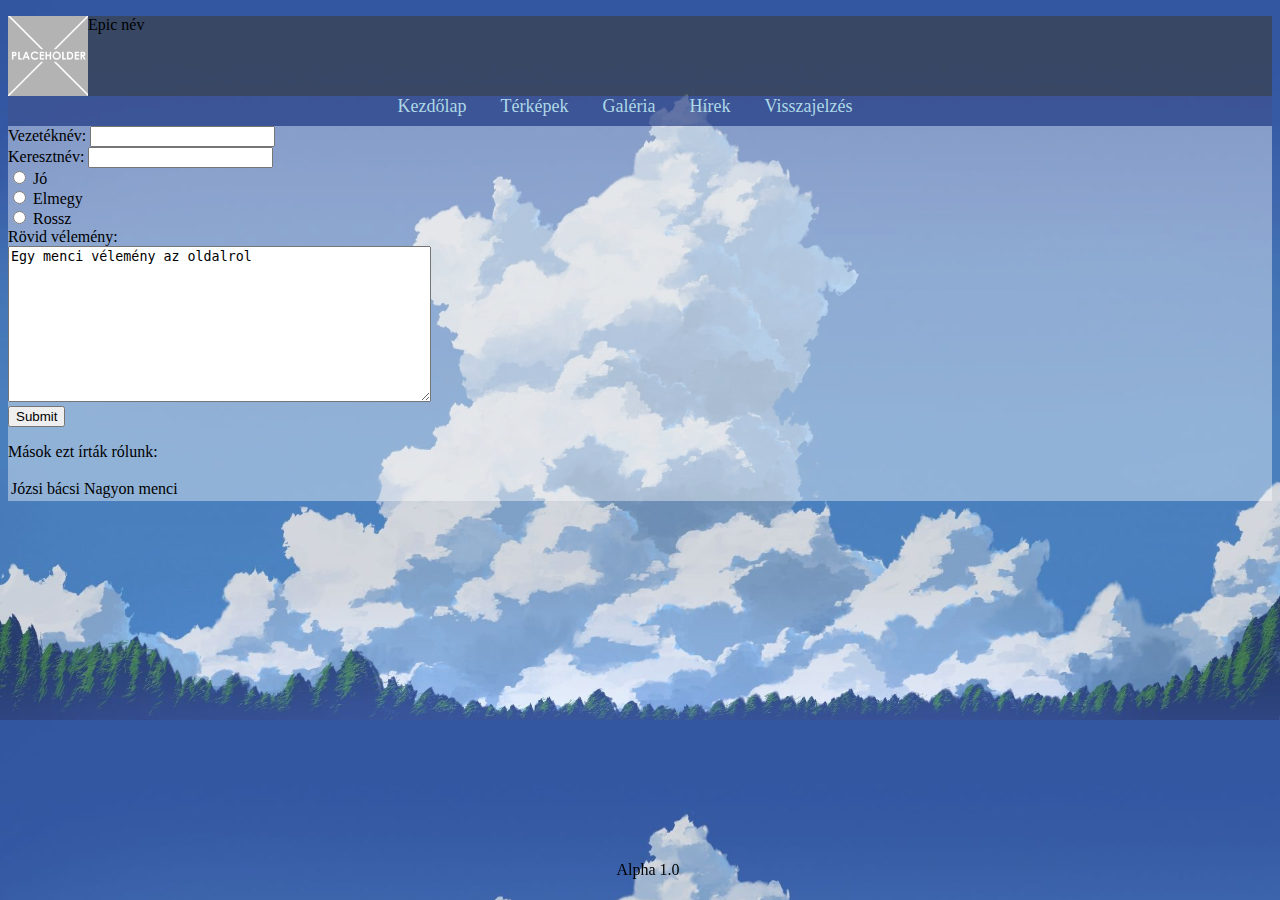
==== feedback.html @ 262854e3 "added basic css formating and some placeholder images" ====
<!DOCTYPE html>

<html lang="hu">

<head>
    <title>Kezdőlap</title>
    <meta charset="UTF-8">
    <link rel="icon" href="img/sun_icon.png">
    <link rel="stylesheet" href="css/style.css">
</head>

    <body>
    <div id="header">
        <div id="image">
            <!-- Kép-->
            <img class="float-left" src="img/placeholder.png" height="80px" alt="">
            <p>Epic név</p>
        </div>
        <div id="nav">
            <ul class="no-bullets" id="menu">
                <li><a href="index.html">Kezdőlap</a></li>
                <li><a href="maps.html">Térképek</a></li>
                <li><a href="gallery.html">Galéria</a></li>
                <li><a href="news.html">Hírek</a></li>
                <li><a href="feedback.html">Visszajelzés</a></li>
            </ul>
        </div>
    </div>
    <div id="content">
        <form><!-- Majd PHP ra-->
            <label for="fname">Vezetéknév:</label>
            <input type="text" id="fname" class="texts" name="fname"><br>
            <label for="lname">Keresztnév:</label>
            <input type="text" id="lname" class="texts" name="lname"><br>
            <input type="radio" id="good" class="rad" name="good" value="good">
            <label for="good">Jó</label><br>
            <input type="radio" id="ok" class="rad" name="ok" value="ok">
            <label for="ok">Elmegy</label><br>
            <input type="radio" id="bad" class="rad" name="bad" value="bad">
            <label for="bad">Rossz</label><br>

            <label for="review">Rövid vélemény:</label><br>
            <textarea id="review" class="texta" name="review" rows="10" cols="50">Egy menci vélemény az oldalrol</textarea><br>
            <input type="submit" value="Submit">
        </form>

        <!-- Majd ha visszajelzéseket PHP val visszanyomjuk az oldalra (Persze csak a jókat) -->
        <p>Mások ezt írták rólunk:</p>
        <table>
            <tr>
                <td>Józsi bácsi</td>
                <td>Nagyon menci</td>
            </tr>
        </table>
    </div>
    <div id="footer">
        <div id="fcontent">
            <p>Alpha 1.0</p>
        </div>
    </div>
    </body>

</html>
---- css/style.css ----
body{
    background-image: url("../img/cloud.jpg");
    background-size: cover;
}

ul.no-bullets {
    list-style-type: none;
    margin: 0;
    padding: 0;
}

.float-left{
    float: left;
}

#header{
    background-color: rgba(60, 60, 60, 0.6);
}

#nav{
    background-color: rgba(65, 105, 225,0.4); /* royalblue */
    height: 30px;
    clear: both;
}

#menu li{
    display: inline-block;
    padding-right: 30px;
    font-family: Calibri;
    font-size: large;
}

#menu {
    text-align: center;
}

#menu :link, :visited{
    text-decoration: none;
    color: lightblue;
}

#menu :hover{
    color: white;
}

#content{
    background-color: rgba(255,255,255,0.4);
}

#footer{
    position: fixed;
    text-align: center;
    bottom: 0;
    width: 100%;
    margin: auto;
    display: flex;
    justify-content: center;
}
#fcontent{
    position: absolute;
    bottom: 5px;
}
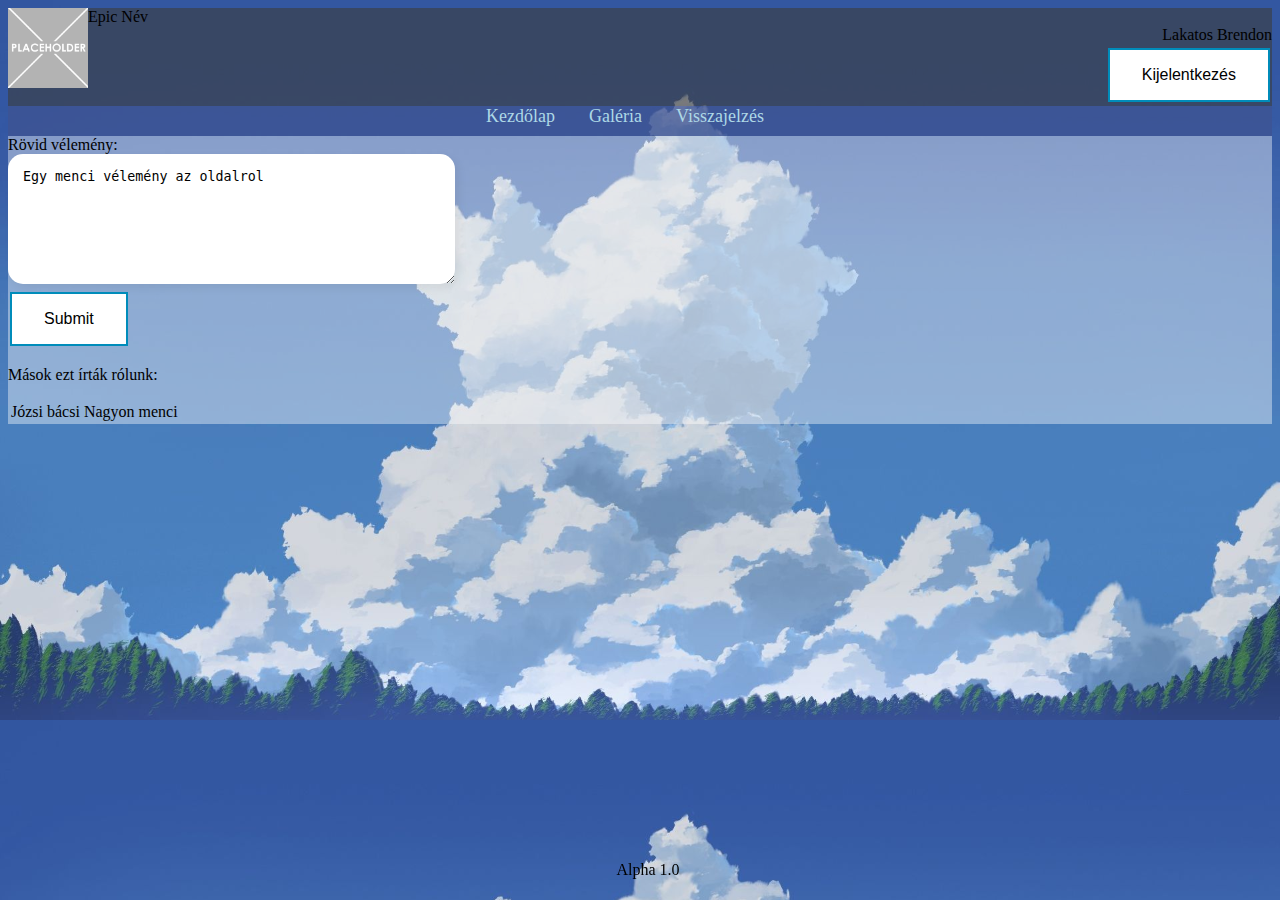
==== commit fdb00f08: "Added register.html Added login.html removed news.html Added css for Buttons and input fields" ====
--- a/feedback.html
+++ b/feedback.html
@@ -14,34 +14,27 @@
         <div id="image">
             <!-- Kép-->
             <img class="float-left" src="img/placeholder.png" height="80px" alt="">
-            <p>Epic név</p>
+            <div id="pName">Epic Név</div>
+            <button type="button" class="send hide">Bejelentkezés</button><!-- Majd php miatt lesz hide hogy ne látszódjon -->
+            <div id="userName">Lakatos Brendon</div> <!--class="hide"-->
+            <button type="button" class="send" id="logout">Kijelentkezés</button> <!--class="hide"-->
         </div>
         <div id="nav">
             <ul class="no-bullets" id="menu">
                 <li><a href="index.html">Kezdőlap</a></li>
-                <li><a href="maps.html">Térképek</a></li>
+                <!--<li><a href="maps.html">Térképek</a></li>-->
                 <li><a href="gallery.html">Galéria</a></li>
-                <li><a href="news.html">Hírek</a></li>
+                <!--<li><a href="news.html">Hírek</a></li>-->
                 <li><a href="feedback.html">Visszajelzés</a></li>
             </ul>
         </div>
     </div>
     <div id="content">
         <form><!-- Majd PHP ra-->
-            <label for="fname">Vezetéknév:</label>
-            <input type="text" id="fname" class="texts" name="fname"><br>
-            <label for="lname">Keresztnév:</label>
-            <input type="text" id="lname" class="texts" name="lname"><br>
-            <input type="radio" id="good" class="rad" name="good" value="good">
-            <label for="good">Jó</label><br>
-            <input type="radio" id="ok" class="rad" name="ok" value="ok">
-            <label for="ok">Elmegy</label><br>
-            <input type="radio" id="bad" class="rad" name="bad" value="bad">
-            <label for="bad">Rossz</label><br>
 
             <label for="review">Rövid vélemény:</label><br>
             <textarea id="review" class="texta" name="review" rows="10" cols="50">Egy menci vélemény az oldalrol</textarea><br>
-            <input type="submit" value="Submit">
+            <input type="submit" value="Submit" class="send">
         </form>
 
         <!-- Majd ha visszajelzéseket PHP val visszanyomjuk az oldalra (Persze csak a jókat) -->
--- a/css/style.css
+++ b/css/style.css
@@ -59,4 +59,90 @@
 #fcontent{
     position: absolute;
     bottom: 5px;
+}
+
+input[type=text],input[type=password],input[type=email]{
+    width: 170px;
+    box-sizing: border-box;
+    border: 2px solid #ccc;
+    border-radius: 4px;
+    font-size: 16px;
+    background-color: white;
+    padding: 12px 20px 12px 40px;
+    transition: width 0.4s ease-in-out;
+}
+
+input[type=text]:focus,input[type=password]:focus,input[type=email]:focus{
+    width: 30%;
+}
+
+input[id=city]{
+    background-image: url("../img/search.png");
+    background-size: 20px;
+    background-position: 10px 10px;
+    background-repeat: no-repeat;
+}
+
+input[id=uname]{
+    background-image: url("../img/user.png");
+    background-size: 20px;
+    background-position: 10px 10px;
+    background-repeat: no-repeat;
+}
+
+input[id=password]{
+    background-image: url("../img/password.png");
+    background-size: 15px;
+    background-position: 10px 10px;
+    background-repeat: no-repeat;
+}
+
+
+input[id=email]{
+    background-image: url("../img/mail.png");
+    background-size: 20px;
+    background-position: 10px 10px;
+    background-repeat: no-repeat;
+}
+
+.send{
+    padding: 16px 32px;
+    text-align: center;
+    text-decoration: none;
+    display: inline-block;
+    font-size: 16px;
+    margin: 4px 2px;
+    transition-duration: 0.4s;
+    cursor: pointer;
+    background-color: white;
+    color: black;
+    border: 2px solid #008CBA;
+}
+
+.send:hover{
+    background-color: #008CBA;
+    color: white;
+}
+
+textarea {
+    resize: vertical;
+    padding:15px;
+    border-radius:15px;
+    border:0;
+    box-shadow:4px 4px 10px rgba(0,0,0,0.06);
+    height:100px;
+}
+
+#userName{
+    margin-top: 0;
+    float: right;
+    clear: right;
+}
+
+#logout{
+    float: right;
+    clear: right;
+}
+.hide{
+    display: none;
 }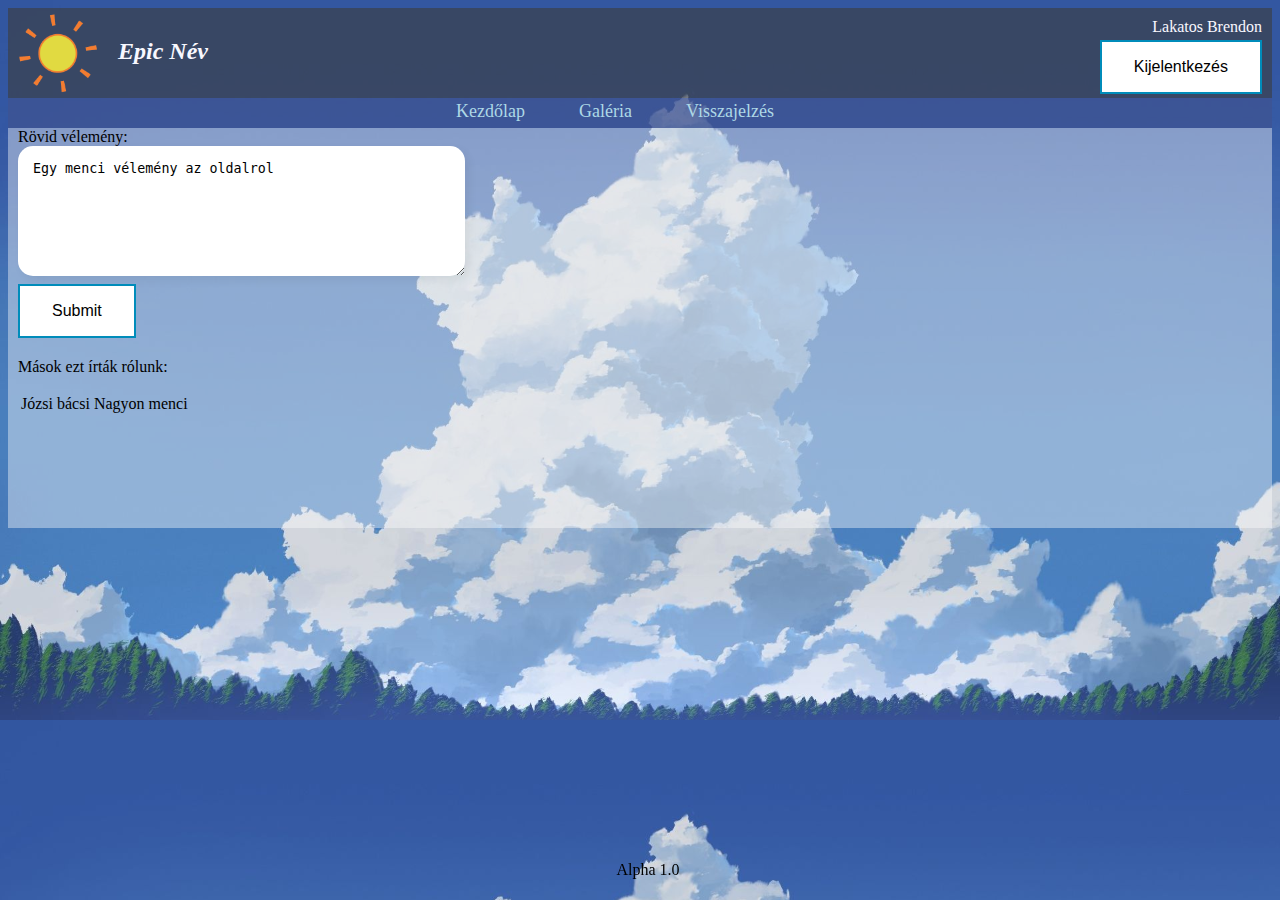
==== commit 58e1d471: "Design changes, added pictures, animations" ====
--- a/feedback.html
+++ b/feedback.html
@@ -3,7 +3,7 @@
 <html lang="hu">
 
 <head>
-    <title>Kezdőlap</title>
+    <title>Visszajelzés</title>
     <meta charset="UTF-8">
     <link rel="icon" href="img/sun_icon.png">
     <link rel="stylesheet" href="css/style.css">
@@ -13,7 +13,7 @@
     <div id="header">
         <div id="image">
             <!-- Kép-->
-            <img class="float-left" src="img/placeholder.png" height="80px" alt="">
+            <img id="logo" src="img/animated_sun.gif" height="80px" alt="">
             <div id="pName">Epic Név</div>
             <button type="button" class="send hide">Bejelentkezés</button><!-- Majd php miatt lesz hide hogy ne látszódjon -->
             <div id="userName">Lakatos Brendon</div> <!--class="hide"-->
@@ -25,21 +25,21 @@
                 <!--<li><a href="maps.html">Térképek</a></li>-->
                 <li><a href="gallery.html">Galéria</a></li>
                 <!--<li><a href="news.html">Hírek</a></li>-->
-                <li><a href="feedback.html">Visszajelzés</a></li>
+                <li><a href="feedback.html" class="active">Visszajelzés</a></li>
             </ul>
         </div>
     </div>
     <div id="content">
         <form><!-- Majd PHP ra-->
 
-            <label for="review">Rövid vélemény:</label><br>
+            <label for="review" id="form-label">Rövid vélemény:</label><br>
             <textarea id="review" class="texta" name="review" rows="10" cols="50">Egy menci vélemény az oldalrol</textarea><br>
             <input type="submit" value="Submit" class="send">
         </form>
 
         <!-- Majd ha visszajelzéseket PHP val visszanyomjuk az oldalra (Persze csak a jókat) -->
-        <p>Mások ezt írták rólunk:</p>
-        <table>
+        <p class="pinned-feedback">Mások ezt írták rólunk:</p>
+        <table class="pinned-feedback">
             <tr>
                 <td>Józsi bácsi</td>
                 <td>Nagyon menci</td>
--- a/css/style.css
+++ b/css/style.css
@@ -9,8 +9,18 @@
     padding: 0;
 }
 
-.float-left{
+#logo{
+    margin: 5px 0px 5px 10px;
     float: left;
+}
+
+#pName{
+    color: ghostwhite;
+    margin: 30px 20px;
+    float: left;
+    font-weight: bold;
+    font-style: italic;
+    font-size: x-large;
 }
 
 #header{
@@ -18,20 +28,22 @@
 }
 
 #nav{
-    background-color: rgba(65, 105, 225,0.4); /* royalblue */
+    background-color: rgba(65, 105, 225, 0.4); /* royalblue */
     height: 30px;
     clear: both;
 }
 
 #menu li{
     display: inline-block;
-    padding-right: 30px;
+    padding-right: 50px;
     font-family: Calibri;
     font-size: large;
 }
 
 #menu {
     text-align: center;
+    padding-top: 3px;
+    padding-bottom: 3px;
 }
 
 #menu :link, :visited{
@@ -39,12 +51,70 @@
     color: lightblue;
 }
 
+.active{
+    color: white;
+}
+
 #menu :hover{
     color: white;
 }
 
 #content{
     background-color: rgba(255,255,255,0.4);
+    min-height: 400px;
+}
+
+@keyframes images_table_animation {
+    from {
+        opacity: 0;
+    }
+    to {opacity: 1}
+}
+
+#images-table{
+    animation: images_table_animation 2s ease-in-out;
+    margin: auto;
+    border-spacing: 2vw;
+}
+
+@keyframes forecast_table_animation {
+    from {
+        opacity: 0;
+    }
+    to {opacity: 1}
+}
+
+#forecast-table{
+    animation: forecast_table_animation 2s ease-in-out;
+    margin: 30px 20px;
+    border: none;
+    border-collapse: collapse;
+}
+
+#forecast-table th{
+    font-size: larger;
+    text-align: center;
+    padding: 2.5px 20px;
+    border-left: 1px solid black;
+}
+
+#forecast-table td{
+    text-align: center;
+    padding: 2.5px 20px;
+    font-family: Calibri;
+    border-left: 1px solid black;
+}
+
+#forecast-table tr:first-child{
+    background-color: rgba(193, 202, 251,0.5); /*kelle-e?? vegy esetleg más szín vagy oszlop animáció*/
+}
+
+#forecast-table td:first-child{
+    border-left: none;
+}
+
+#forecast-table th:first-child{
+    border-left: none;
 }
 
 #footer{
@@ -69,6 +139,9 @@
     font-size: 16px;
     background-color: white;
     padding: 12px 20px 12px 40px;
+    margin-left: 10px;
+    margin-top: 10px;
+    margin-bottom: 10px;
     transition: width 0.4s ease-in-out;
 }
 
@@ -77,7 +150,7 @@
 }
 
 input[id=city]{
-    background-image: url("../img/search.png");
+    background-image: url("../img/search.webp");
     background-size: 20px;
     background-position: 10px 10px;
     background-repeat: no-repeat;
@@ -111,7 +184,7 @@
     text-decoration: none;
     display: inline-block;
     font-size: 16px;
-    margin: 4px 2px;
+    margin: 4px 10px;
     transition-duration: 0.4s;
     cursor: pointer;
     background-color: white;
@@ -124,7 +197,12 @@
     color: white;
 }
 
+#form-label{
+    margin-left: 10px;
+}
+
 textarea {
+    margin-left: 10px;
     resize: vertical;
     padding:15px;
     border-radius:15px;
@@ -133,16 +211,56 @@
     height:100px;
 }
 
+.pinned-feedback{
+    margin-left: 10px;
+}
+
+
 #userName{
-    margin-top: 0;
+    color: ghostwhite;
+    margin: 10px 10px 0px 0px;
     float: right;
     clear: right;
 }
 
 #logout{
+    margin-right: 10px;
     float: right;
     clear: right;
 }
 .hide{
     display: none;
+}
+
+@media print {
+    body{
+        background-image: none;
+        background-color: lightskyblue;
+    }
+
+    #userName{
+        display: none;
+    }
+
+    .send{
+        display: none;
+    }
+
+    table{
+        padding: 0px;
+        margin: auto;
+        font-size: larger;
+    }
+
+    #forecast-table th{
+        padding: 5px;
+    }
+
+    #forecast-table td{
+        padding: 5px;
+    }
+
+    a{
+        font-family: "Times New Roman";
+    }
 }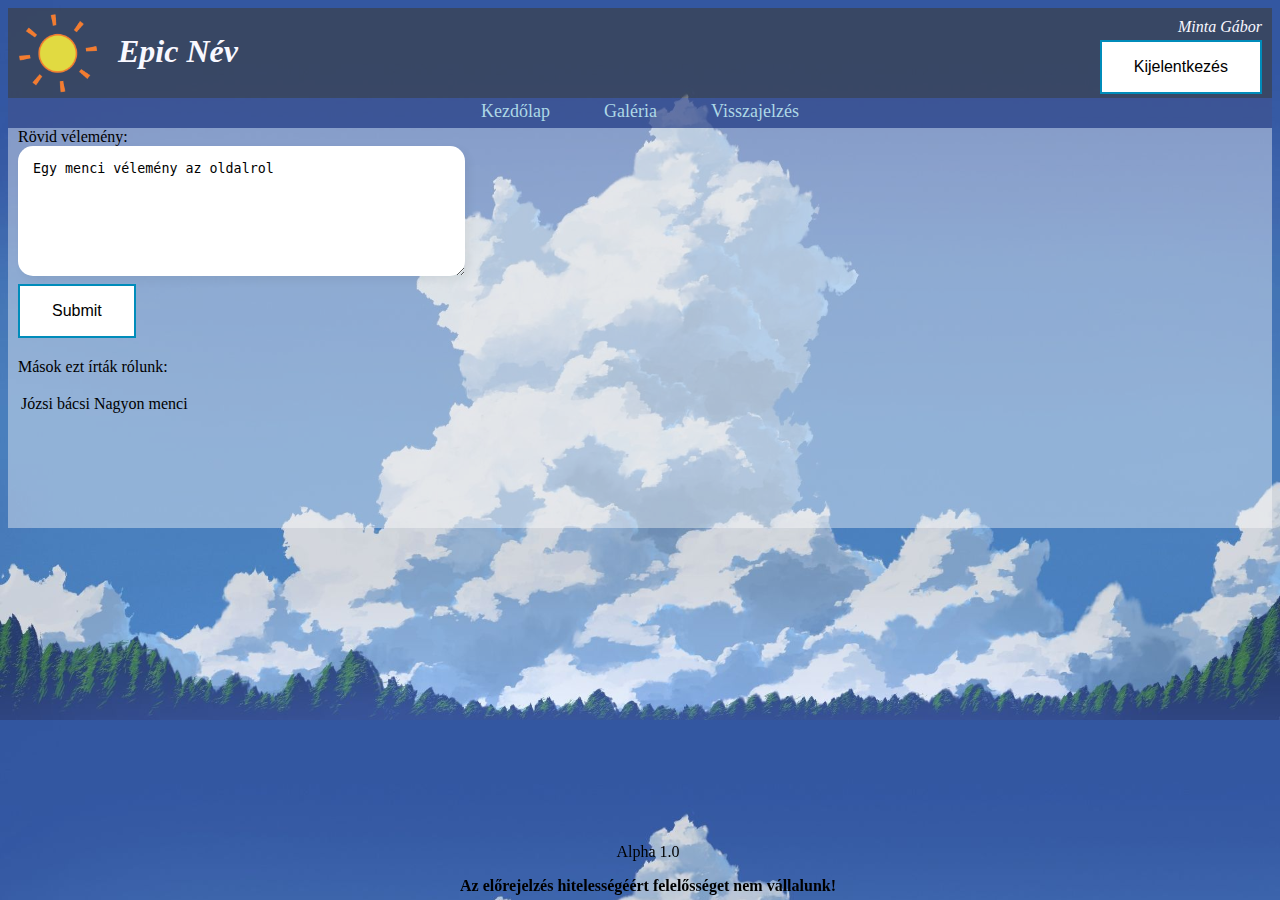
==== commit c5a4140a: "centered main page content, added radar and news, changed search icon" ====
--- a/feedback.html
+++ b/feedback.html
@@ -14,10 +14,10 @@
         <div id="image">
             <!-- Kép-->
             <img id="logo" src="img/animated_sun.gif" height="80px" alt="">
-            <div id="pName">Epic Név</div>
+            <h1 id="pName">Epic Név</h1>
             <button type="button" class="send hide">Bejelentkezés</button><!-- Majd php miatt lesz hide hogy ne látszódjon -->
-            <div id="userName">Lakatos Brendon</div> <!--class="hide"-->
-            <button type="button" class="send" id="logout">Kijelentkezés</button> <!--class="hide"-->
+            <em id="userName">Minta Gábor</em> <!--class="hide"-->
+            <button type="button" class="send" id="logout" onclick="window.location.href='index.html'">Kijelentkezés</button> <!--class="hide"-->
         </div>
         <div id="nav">
             <ul class="no-bullets" id="menu">
@@ -49,6 +49,7 @@
     <div id="footer">
         <div id="fcontent">
             <p>Alpha 1.0</p>
+            <strong>Az előrejelzés hitelességéért felelősséget nem vállalunk!</strong>
         </div>
     </div>
     </body>
--- a/css/style.css
+++ b/css/style.css
@@ -16,11 +16,11 @@
 
 #pName{
     color: ghostwhite;
-    margin: 30px 20px;
+    margin: 25px 20px;
     float: left;
     font-weight: bold;
     font-style: italic;
-    font-size: x-large;
+
 }
 
 #header{
@@ -35,7 +35,8 @@
 
 #menu li{
     display: inline-block;
-    padding-right: 50px;
+    padding-right: 25px;
+    padding-left: 25px;
     font-family: Calibri;
     font-size: large;
 }
@@ -64,7 +65,7 @@
     min-height: 400px;
 }
 
-@keyframes images_table_animation {
+@keyframes content_animation {
     from {
         opacity: 0;
     }
@@ -72,21 +73,21 @@
 }
 
 #images-table{
-    animation: images_table_animation 2s ease-in-out;
+    animation: content_animation 2s ease-in-out;
     margin: auto;
     border-spacing: 2vw;
 }
 
-@keyframes forecast_table_animation {
-    from {
-        opacity: 0;
-    }
-    to {opacity: 1}
+h3{
+    text-align: center;
+    animation: content_animation 2s ease-in-out;
 }
 
 #forecast-table{
-    animation: forecast_table_animation 2s ease-in-out;
-    margin: 30px 20px;
+    /*display: inline-block;*/
+    animation: content_animation 2s ease-in-out;
+    /*margin: 30px 20px;*/
+    margin: 30px auto;
     border: none;
     border-collapse: collapse;
 }
@@ -94,19 +95,19 @@
 #forecast-table th{
     font-size: larger;
     text-align: center;
-    padding: 2.5px 20px;
+    padding: 2.5px 40px; /*20*/
     border-left: 1px solid black;
 }
 
 #forecast-table td{
     text-align: center;
-    padding: 2.5px 20px;
+    padding: 2.5px 40px; /*20*/
     font-family: Calibri;
     border-left: 1px solid black;
 }
 
 #forecast-table tr:first-child{
-    background-color: rgba(193, 202, 251,0.5); /*kelle-e?? vegy esetleg más szín vagy oszlop animáció*/
+    background-color: rgba(193, 202, 251,0.5);
 }
 
 #forecast-table td:first-child{
@@ -115,6 +116,20 @@
 
 #forecast-table th:first-child{
     border-left: none;
+}
+
+#radar{
+    animation: content_animation 2s ease-in-out;
+    display: block;
+    margin: auto;
+}
+
+iframe{
+    animation: content_animation 2s ease-in-out;
+    display: block;
+    width: 1200px;
+    height: 800px;
+    margin: auto;
 }
 
 #footer{
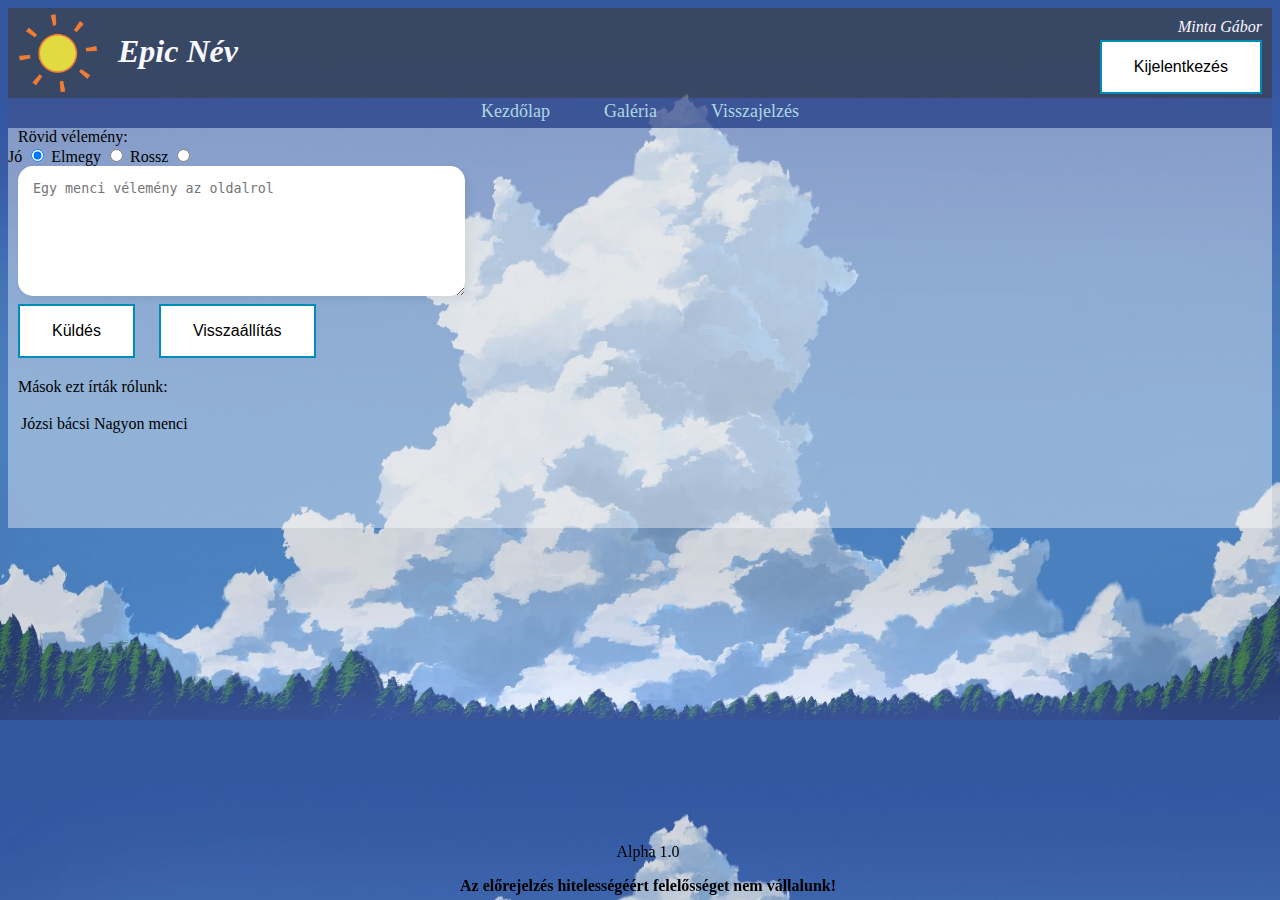
==== commit 95c00771: "Add files via upload" ====
--- a/feedback.html
+++ b/feedback.html
@@ -12,32 +12,48 @@
     <body>
     <div id="header">
         <div id="image">
-            <!-- Kép-->
-            <img id="logo" src="img/animated_sun.gif" height="80px" alt="">
+            <img id="logo" src="img/animated_sun.gif" height="80" alt="">
             <h1 id="pName">Epic Név</h1>
-            <button type="button" class="send hide">Bejelentkezés</button><!-- Majd php miatt lesz hide hogy ne látszódjon -->
-            <em id="userName">Minta Gábor</em> <!--class="hide"-->
-            <button type="button" class="send" id="logout" onclick="window.location.href='index.html'">Kijelentkezés</button> <!--class="hide"-->
+            <a href="login.html">
+                <button type="button" id="login2" class="send hide">Bejelentkezés</button>
+            </a>
+            <em id="userName">Minta Gábor</em>
+            <a href="index.html">
+                <button type="button" class="send" id="logout">Kijelentkezés</button>
+            </a>
         </div>
         <div id="nav">
             <ul class="no-bullets" id="menu">
                 <li><a href="index.html">Kezdőlap</a></li>
-                <!--<li><a href="maps.html">Térképek</a></li>-->
                 <li><a href="gallery.html">Galéria</a></li>
-                <!--<li><a href="news.html">Hírek</a></li>-->
                 <li><a href="feedback.html" class="active">Visszajelzés</a></li>
             </ul>
         </div>
     </div>
     <div id="content">
-        <form><!-- Majd PHP ra-->
-
+        <form>
             <label for="review" id="form-label">Rövid vélemény:</label><br>
-            <textarea id="review" class="texta" name="review" rows="10" cols="50">Egy menci vélemény az oldalrol</textarea><br>
-            <input type="submit" value="Submit" class="send">
+            <div id="feedb">
+                <div id="radiobc">
+                    <label class="radioc">Jó
+                        <input type="radio" checked="checked" name="radio">
+                        <span class="checkmark"></span>
+                    </label>
+                    <label class="radioc">Elmegy
+                        <input type="radio" name="radio">
+                        <span class="checkmark"></span>
+                    </label>
+                    <label class="radioc">Rossz
+                        <input type="radio" name="radio">
+                        <span class="checkmark"></span>
+                    </label><br>
+                </div>
+                <textarea id="review" class="texta" name="review" rows="10" cols="50" placeholder="Egy menci vélemény az oldalrol"></textarea><br>
+            </div>
+            <input type="submit" value="Küldés" class="send">
+            <input type="reset" id="reset" class="send" value="Visszaállítás">
         </form>
 
-        <!-- Majd ha visszajelzéseket PHP val visszanyomjuk az oldalra (Persze csak a jókat) -->
         <p class="pinned-feedback">Mások ezt írták rólunk:</p>
         <table class="pinned-feedback">
             <tr>
--- a/css/style.css
+++ b/css/style.css
@@ -278,4 +278,16 @@
     a{
         font-family: "Times New Roman";
     }
+
+    video{
+        width: 500pt;
+    }
+
+    #news{
+        display: none;
+    }
+
+    iframe{
+        display: none;
+    }
 }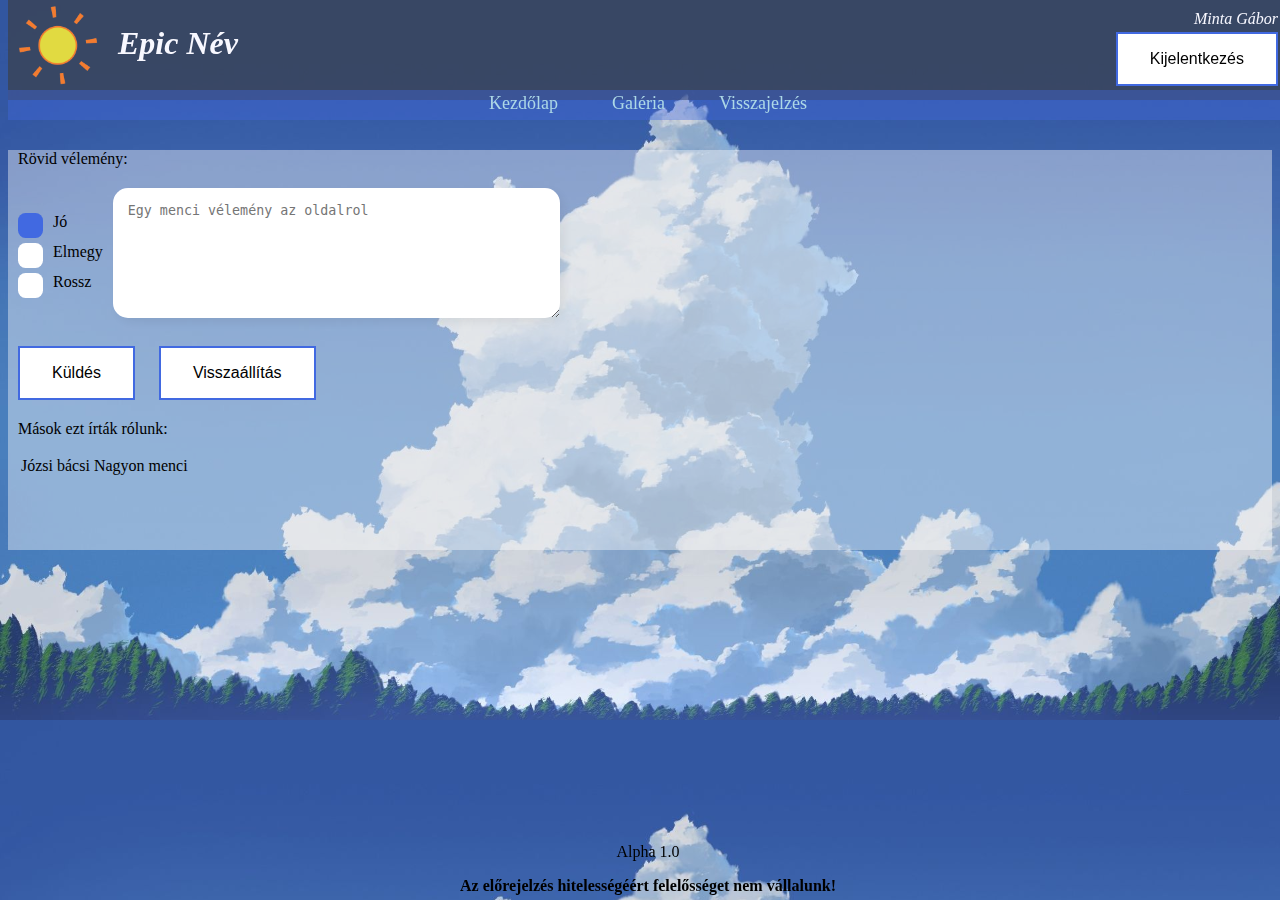
==== commit b4a7cdee: "Merge branch 'master' into Gergocs" ====
--- a/feedback.html
+++ b/feedback.html
@@ -53,7 +53,6 @@
             <input type="submit" value="Küldés" class="send">
             <input type="reset" id="reset" class="send" value="Visszaállítás">
         </form>
-
         <p class="pinned-feedback">Mások ezt írták rólunk:</p>
         <table class="pinned-feedback">
             <tr>
--- a/css/style.css
+++ b/css/style.css
@@ -10,7 +10,7 @@
 }
 
 #logo{
-    margin: 5px 0px 5px 10px;
+    margin: 5px 0 5px 10px;
     float: left;
 }
 
@@ -24,11 +24,15 @@
 }
 
 #header{
+    position: fixed;
+    top: 0;
+    width: 100%;
+    height: 100px;
     background-color: rgba(60, 60, 60, 0.6);
 }
 
 #nav{
-    background-color: rgba(65, 105, 225, 0.4); /* royalblue */
+    background-color: rgba(65, 105, 225, 0.4);
     height: 30px;
     clear: both;
 }
@@ -37,7 +41,7 @@
     display: inline-block;
     padding-right: 25px;
     padding-left: 25px;
-    font-family: Calibri;
+    font-family: Calibri, serif;
     font-size: large;
 }
 
@@ -61,6 +65,7 @@
 }
 
 #content{
+    margin-top: 150px;
     background-color: rgba(255,255,255,0.4);
     min-height: 400px;
 }
@@ -84,9 +89,7 @@
 }
 
 #forecast-table{
-    /*display: inline-block;*/
-    animation: content_animation 2s ease-in-out;
-    /*margin: 30px 20px;*/
+    animation: content_animation 2s ease-in-out;
     margin: 30px auto;
     border: none;
     border-collapse: collapse;
@@ -95,14 +98,14 @@
 #forecast-table th{
     font-size: larger;
     text-align: center;
-    padding: 2.5px 40px; /*20*/
+    padding: 3px 40px;
     border-left: 1px solid black;
 }
 
 #forecast-table td{
     text-align: center;
-    padding: 2.5px 40px; /*20*/
-    font-family: Calibri;
+    padding: 3px 40px;
+    font-family: Calibri, serif;
     border-left: 1px solid black;
 }
 
@@ -178,7 +181,7 @@
     background-repeat: no-repeat;
 }
 
-input[id=password]{
+input[class=password]{
     background-image: url("../img/password.png");
     background-size: 15px;
     background-position: 10px 10px;
@@ -204,16 +207,22 @@
     cursor: pointer;
     background-color: white;
     color: black;
-    border: 2px solid #008CBA;
+    border: 2px solid royalblue;
 }
 
 .send:hover{
-    background-color: #008CBA;
+    background-color: royalblue;
     color: white;
 }
 
 #form-label{
     margin-left: 10px;
+}
+
+
+#feedb{
+    margin-top: 20px;
+    margin-bottom: 20px;
 }
 
 textarea {
@@ -226,6 +235,48 @@
     height:100px;
 }
 
+
+#radiobc{
+    position: relative;
+    float: left;
+    clear: left;
+    margin-left: 10px;
+    margin-top: 25px;
+}
+
+.radioc {
+    display: block;
+    position: relative;
+    padding-left: 35px;
+    margin-bottom: 12px;
+    cursor: pointer;
+    user-select: none;
+}
+
+.radioc input {
+    position: absolute;
+    opacity: 0;
+    cursor: pointer;
+}
+
+.checkmark {
+    position: absolute;
+    top: 0;
+    left: 0;
+    height: 25px;
+    width: 25px;
+    background-color: #ffffff;
+    border-radius: 30%;
+}
+
+.radioc:hover input ~ .checkmark {
+    background-color: skyblue;
+}
+
+.radioc input:checked ~ .checkmark {
+    background-color: royalblue;
+}
+
 .pinned-feedback{
     margin-left: 10px;
 }
@@ -233,7 +284,14 @@
 
 #userName{
     color: ghostwhite;
-    margin: 10px 10px 0px 0px;
+
+    margin: 10px 10px 0 0;
+    float: right;
+    clear: right;
+}
+
+#login2{
+    margin-right: 10px;
     float: right;
     clear: right;
 }
@@ -247,6 +305,11 @@
     display: none;
 }
 
+
+.noselect{
+    user-select: none;
+}
+
 @media print {
     body{
         background-image: none;
@@ -262,7 +325,7 @@
     }
 
     table{
-        padding: 0px;
+        padding: 0;
         margin: auto;
         font-size: larger;
     }
@@ -276,7 +339,7 @@
     }
 
     a{
-        font-family: "Times New Roman";
+        font-family: "Times New Roman", serif;
     }
 
     video{
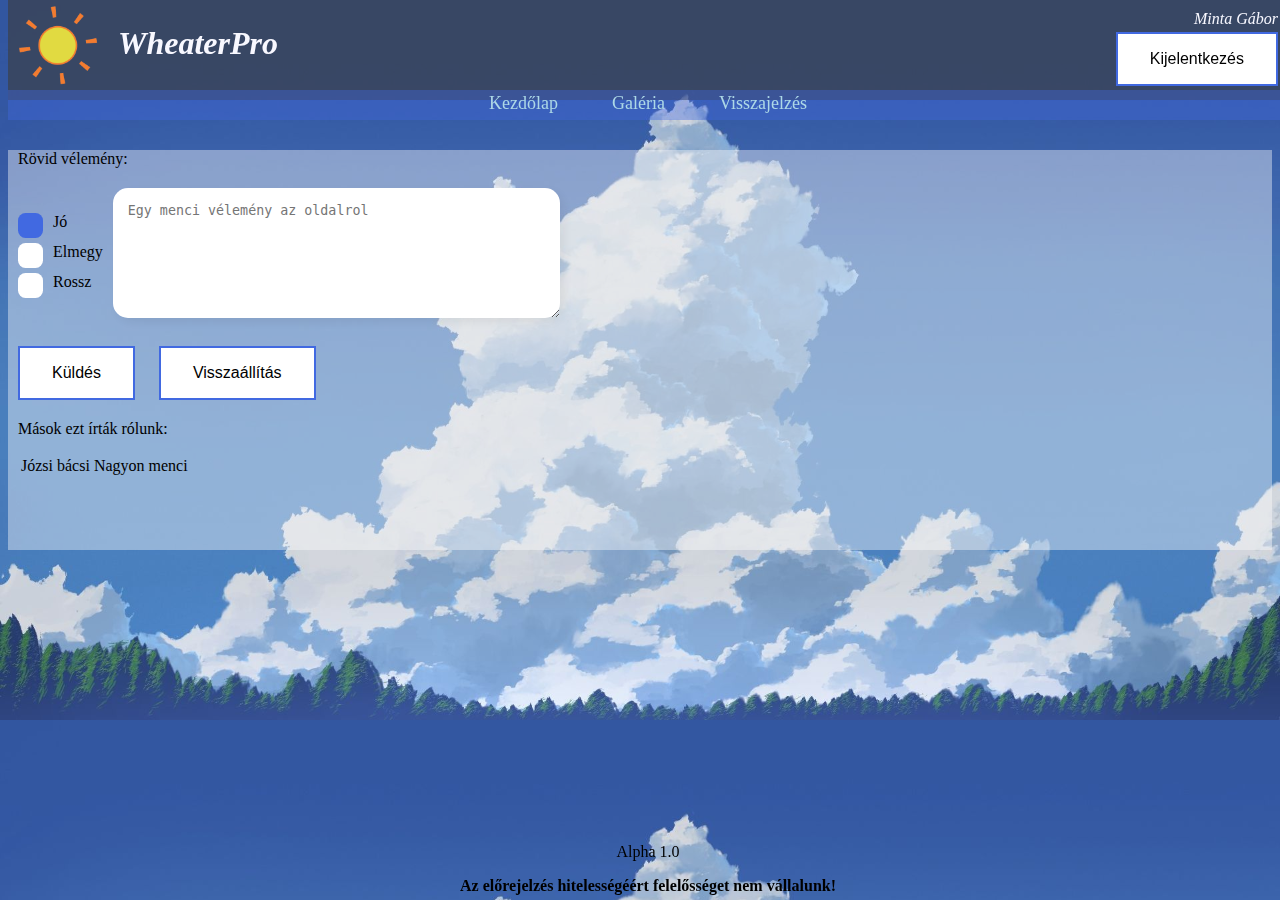
==== commit 4c940f5b: "Add files via upload" ====
--- a/feedback.html
+++ b/feedback.html
@@ -10,63 +10,67 @@
 </head>
 
     <body>
-    <div id="header">
-        <div id="image">
-            <img id="logo" src="img/animated_sun.gif" height="80" alt="">
-            <h1 id="pName">Epic Név</h1>
-            <a href="login.html">
+    <header>
+        <div id="header">
+            <div id="image">
+                <img id="logo" src="img/animated_sun.gif" height="80" alt="">
+                <h1 id="pName">WheaterPro</h1>
                 <button type="button" id="login2" class="send hide">Bejelentkezés</button>
-            </a>
-            <em id="userName">Minta Gábor</em>
-            <a href="index.html">
+                <em id="userName">Minta Gábor</em>
                 <button type="button" class="send" id="logout">Kijelentkezés</button>
-            </a>
+            </div>
+            <nav>
+                <div id="nav">
+                    <ul class="no-bullets" id="menu">
+                        <li><a href="index.html" class="active">Kezdőlap</a></li>
+                        <li><a href="gallery.html">Galéria</a></li>
+                        <li><a href="feedback.html">Visszajelzés</a></li>
+                    </ul>
+                </div>
+            </nav>
         </div>
-        <div id="nav">
-            <ul class="no-bullets" id="menu">
-                <li><a href="index.html">Kezdőlap</a></li>
-                <li><a href="gallery.html">Galéria</a></li>
-                <li><a href="feedback.html" class="active">Visszajelzés</a></li>
-            </ul>
+    </header>
+    <main>
+        <div id="content">
+            <form>
+                <label for="review" id="form-label">Rövid vélemény:</label><br>
+                <div id="feedb">
+                    <div id="radiobc">
+                        <label class="radioc">Jó
+                            <input type="radio" checked="checked" name="radio">
+                            <span class="checkmark"></span>
+                        </label>
+                        <label class="radioc">Elmegy
+                            <input type="radio" name="radio">
+                            <span class="checkmark"></span>
+                        </label>
+                        <label class="radioc">Rossz
+                            <input type="radio" name="radio">
+                            <span class="checkmark"></span>
+                        </label><br>
+                    </div>
+                    <textarea id="review" class="texta" name="review" rows="10" cols="50" placeholder="Egy menci vélemény az oldalrol"></textarea><br>
+                </div>
+                <input type="submit" value="Küldés" class="send">
+                <input type="reset" id="reset" class="send" value="Visszaállítás">
+            </form>
+            <p class="pinned-feedback">Mások ezt írták rólunk:</p>
+            <table class="pinned-feedback">
+                <tr>
+                    <td>Józsi bácsi</td>
+                    <td>Nagyon menci</td>
+                </tr>
+            </table>
         </div>
-    </div>
-    <div id="content">
-        <form>
-            <label for="review" id="form-label">Rövid vélemény:</label><br>
-            <div id="feedb">
-                <div id="radiobc">
-                    <label class="radioc">Jó
-                        <input type="radio" checked="checked" name="radio">
-                        <span class="checkmark"></span>
-                    </label>
-                    <label class="radioc">Elmegy
-                        <input type="radio" name="radio">
-                        <span class="checkmark"></span>
-                    </label>
-                    <label class="radioc">Rossz
-                        <input type="radio" name="radio">
-                        <span class="checkmark"></span>
-                    </label><br>
-                </div>
-                <textarea id="review" class="texta" name="review" rows="10" cols="50" placeholder="Egy menci vélemény az oldalrol"></textarea><br>
-            </div>
-            <input type="submit" value="Küldés" class="send">
-            <input type="reset" id="reset" class="send" value="Visszaállítás">
-        </form>
-        <p class="pinned-feedback">Mások ezt írták rólunk:</p>
-        <table class="pinned-feedback">
-            <tr>
-                <td>Józsi bácsi</td>
-                <td>Nagyon menci</td>
-            </tr>
-        </table>
-    </div>
+    </main>
+    <footer>
     <div id="footer">
         <div id="fcontent">
             <p>Alpha 1.0</p>
             <strong>Az előrejelzés hitelességéért felelősséget nem vállalunk!</strong>
         </div>
     </div>
+    </footer>
     </body>
 
 </html>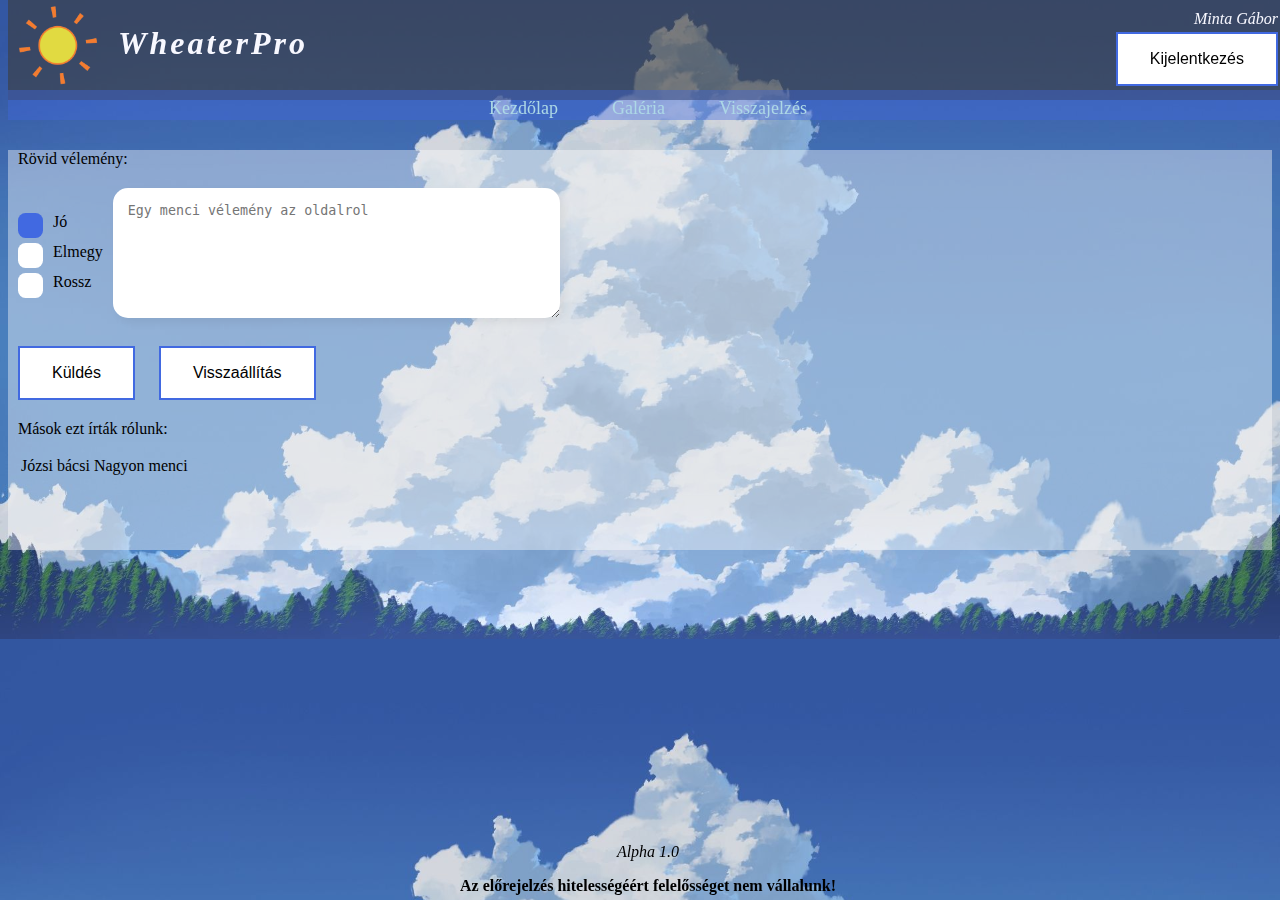
==== commit 1f07d8a2: "changes according to the spreadsheet" ====
--- a/feedback.html
+++ b/feedback.html
@@ -22,9 +22,9 @@
             <nav>
                 <div id="nav">
                     <ul class="no-bullets" id="menu">
-                        <li><a href="index.html" class="active">Kezdőlap</a></li>
+                        <li><a href="index.html">Kezdőlap</a></li>
                         <li><a href="gallery.html">Galéria</a></li>
-                        <li><a href="feedback.html">Visszajelzés</a></li>
+                        <li><a href="feedback.html" class="active">Visszajelzés</a></li>
                     </ul>
                 </div>
             </nav>
--- a/css/style.css
+++ b/css/style.css
@@ -1,6 +1,7 @@
 body{
     background-image: url("../img/cloud.jpg");
     background-size: cover;
+    background-position: center;
 }
 
 ul.no-bullets {
@@ -18,9 +19,9 @@
     color: ghostwhite;
     margin: 25px 20px;
     float: left;
+    letter-spacing: 3px;
     font-weight: bold;
     font-style: italic;
-
 }
 
 #header{
@@ -47,8 +48,8 @@
 
 #menu {
     text-align: center;
-    padding-top: 3px;
-    padding-bottom: 3px;
+    padding-top: 8px;
+    padding-bottom: 8px;
 }
 
 #menu :link, :visited{
@@ -96,7 +97,7 @@
 }
 
 #forecast-table th{
-    font-size: larger;
+    font-size: 18px;
     text-align: center;
     padding: 3px 40px;
     border-left: 1px solid black;
@@ -147,6 +148,10 @@
 #fcontent{
     position: absolute;
     bottom: 5px;
+}
+
+#fcontent p{
+    font-style: italic;
 }
 
 input[type=text],input[type=password],input[type=email]{
